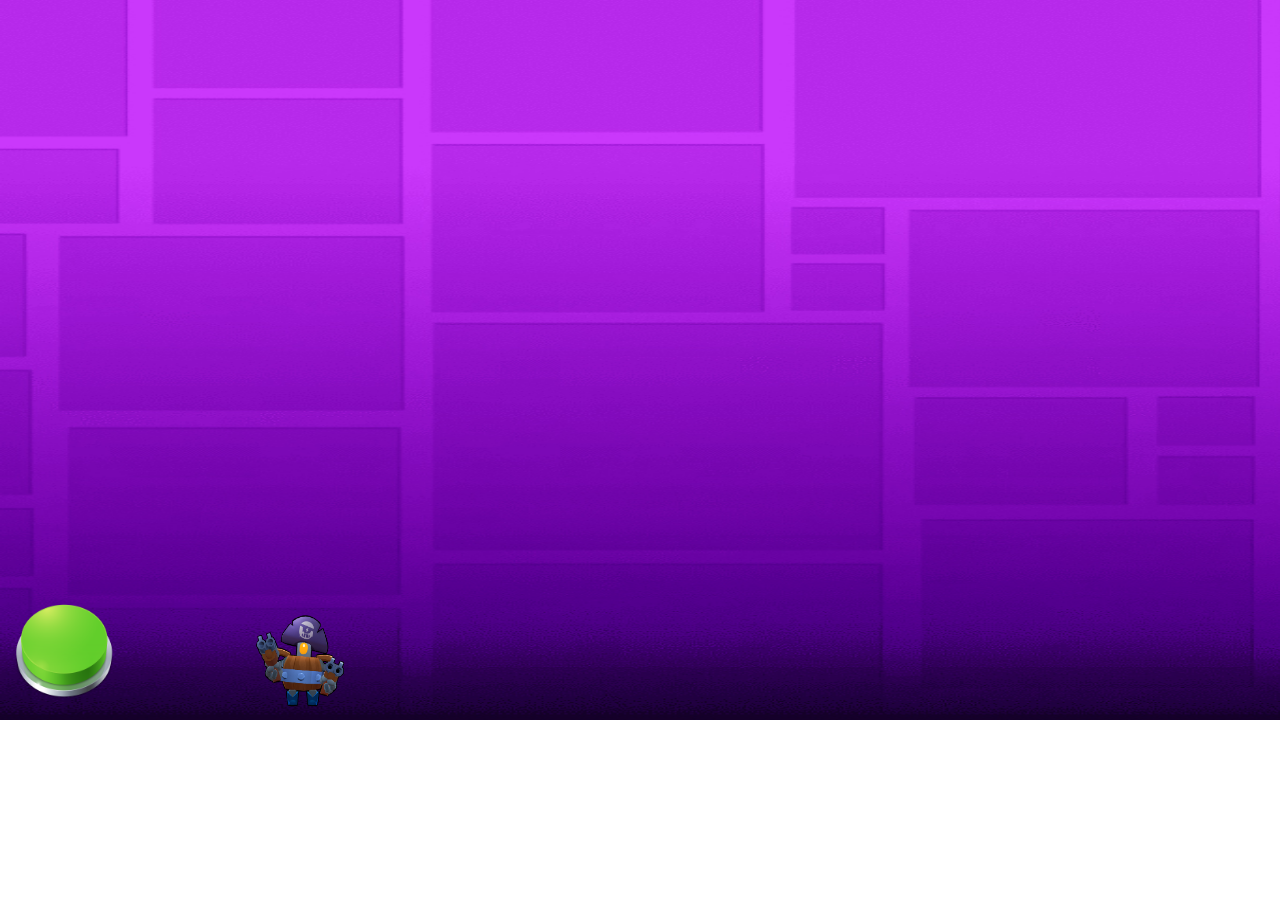
==== index.html @ 7775e41f "EL MUÑECO YA SALTA Y EL FONDO SE MUEVE" ====
<!DOCTYPE html>
<html lang="en">
<head>
    <meta charset="UTF-8">
    <meta http-equiv="X-UA-Compatible" content="IE=edge">
    <meta name="viewport" content="width=device-width, initial-scale=1.0">
    <title>Juego</title>
    <link rel="stylesheet" href="./styles.css">
</head>
<body>

<div id="board">
    
    <div class="fondo">
        <img src="Fondo.jpg" alt="fondo">
    </div>


    <div id="jugador">
        <img src="Jugador.png" alt="jugador">
    </div>

    <button id="jugadorSaltar"><img src="BotonSaltar.png" alt="jugadorSaltar"></button>
</div>

<script src="./Script.js"></script>

</body>
</html>
---- styles.css ----
body {
    margin: 0;
}

#board {
    width: 100%;
    height: 720px;
    position: relative;
    overflow: hidden; /* Para ocultar el contenido que se desborda del contenedor */
}

#jugador {
    width: 100px;
    height: 100px;
    position: absolute;
    bottom: 10px;
    left: 250px;
}

#jugador img {
    width: 100%;
    height: 100%;
}

.fondo {
    position: absolute;
    width: 200%; /* Doble del ancho del contenedor para que la imagen se repita */
    height: 100%;
    left: 0;
    top: 0;
}

.fondo img {
    width: 100%;
    height: 100%;
    animation: FondoMovimiento 5s linear infinite;
}

#jugadorSaltar {
    position: absolute;
    top: 600px;
    left:5%; /* Alinear el botón horizontalmente */
    transform: translateX(-50%); /* Centrar horizontalmente el botón */
    border: none;
    background: none;
    cursor: pointer; /* Cambiar el cursor al pasar por encima del botón */
    z-index: 999; /* Asegurar que el botón esté por encima del jugador */
}

#jugadorSaltar img {
    width: 100px;
    height: 100px;
}
.jugadorSaltar{
    
    animation: jugadorSaltar 1s linear infinite ;
}

@keyframes FondoMovimiento {
    0% {
        transform: translateX(0%);
    }
    100% {
        transform: translateX(-50%);
    }
}

@keyframes jugadorSaltar {
    0% {
        bottom: 10px;
    }
    40%, 60% {
        bottom: 200px;
    }
}
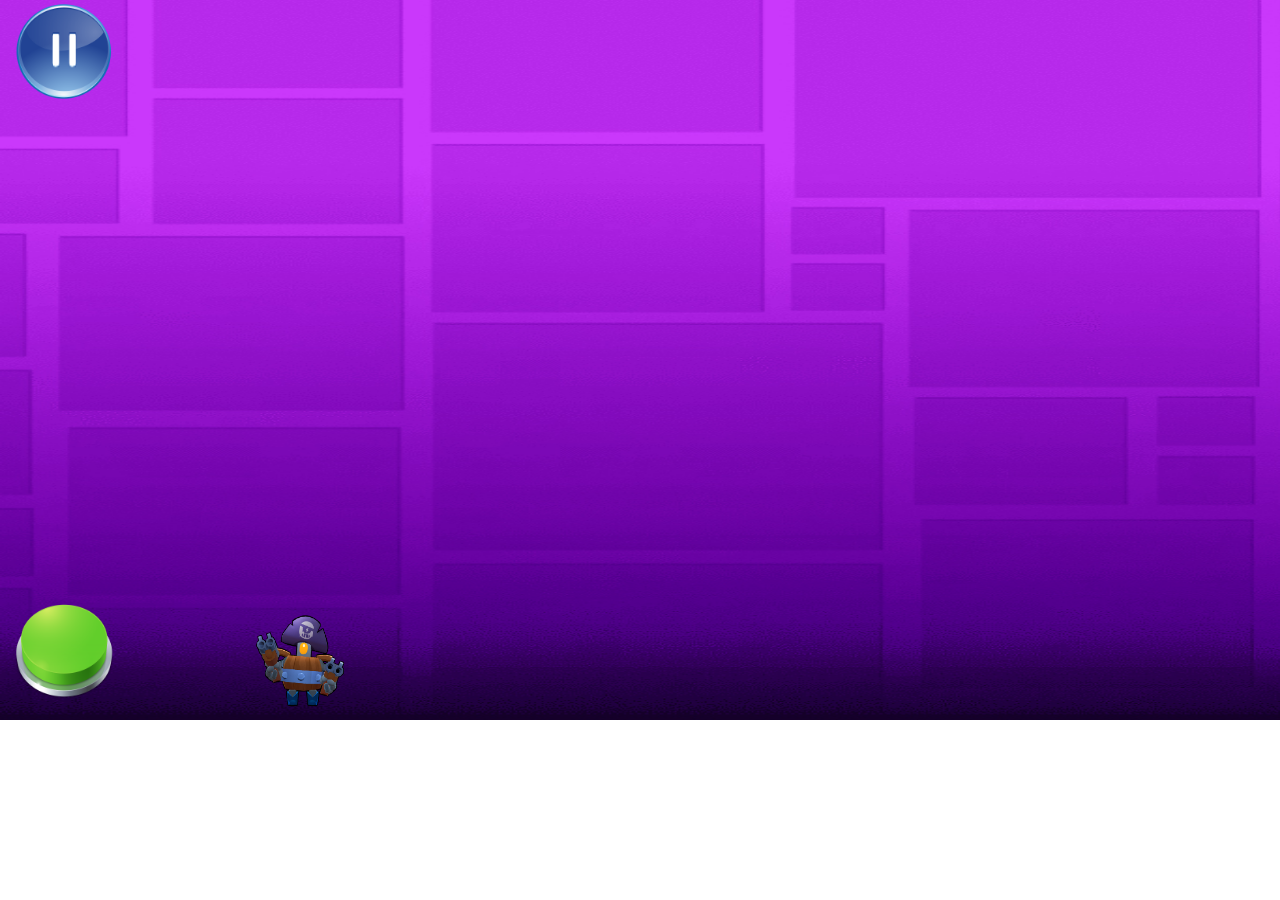
==== commit 865de61b: "EL MUÑECO YA SALTA Y EL FONDO SE MUEVE" ====
--- a/index.html
+++ b/index.html
@@ -21,6 +21,8 @@
     </div>
 
     <button id="jugadorSaltar"><img src="BotonSaltar.png" alt="jugadorSaltar"></button>
+    <button id="BotonPausa"><img src="BotonPausa.png" alt="BotonPausa""</button>
+
 </div>
 
 <script src="./Script.js"></script>
--- a/styles.css
+++ b/styles.css
@@ -6,8 +6,7 @@
     width: 100%;
     height: 720px;
     position: relative;
-    overflow: hidden; /* Para ocultar el contenido que se desborda del contenedor */
-}
+    overflow: hidden; 
 
 #jugador {
     width: 100px;
@@ -24,7 +23,7 @@
 
 .fondo {
     position: absolute;
-    width: 200%; /* Doble del ancho del contenedor para que la imagen se repita */
+    width: 200%; 
     height: 100%;
     left: 0;
     top: 0;
@@ -39,12 +38,12 @@
 #jugadorSaltar {
     position: absolute;
     top: 600px;
-    left:5%; /* Alinear el botón horizontalmente */
-    transform: translateX(-50%); /* Centrar horizontalmente el botón */
+    left:5%; 
+    transform: translateX(-50%);
     border: none;
     background: none;
-    cursor: pointer; /* Cambiar el cursor al pasar por encima del botón */
-    z-index: 999; /* Asegurar que el botón esté por encima del jugador */
+    cursor: pointer;
+    z-index: 999;
 }
 
 #jugadorSaltar img {
@@ -52,10 +51,24 @@
     height: 100px;
 }
 .jugadorSaltar{
-    
     animation: jugadorSaltar 1s linear infinite ;
 }
 
+#BotonPausa{
+    position: absolute;
+    top: 0px;
+    left:5%; 
+    transform: translateX(-50%); 
+    border: none;
+    background: none;
+    cursor: pointer; 
+    z-index: 999; 
+}
+
+#BotonPausa img {
+    width: 100px;
+    height: 100px;
+}
 @keyframes FondoMovimiento {
     0% {
         transform: translateX(0%);
@@ -72,4 +85,4 @@
     40%, 60% {
         bottom: 200px;
     }
-}
+}
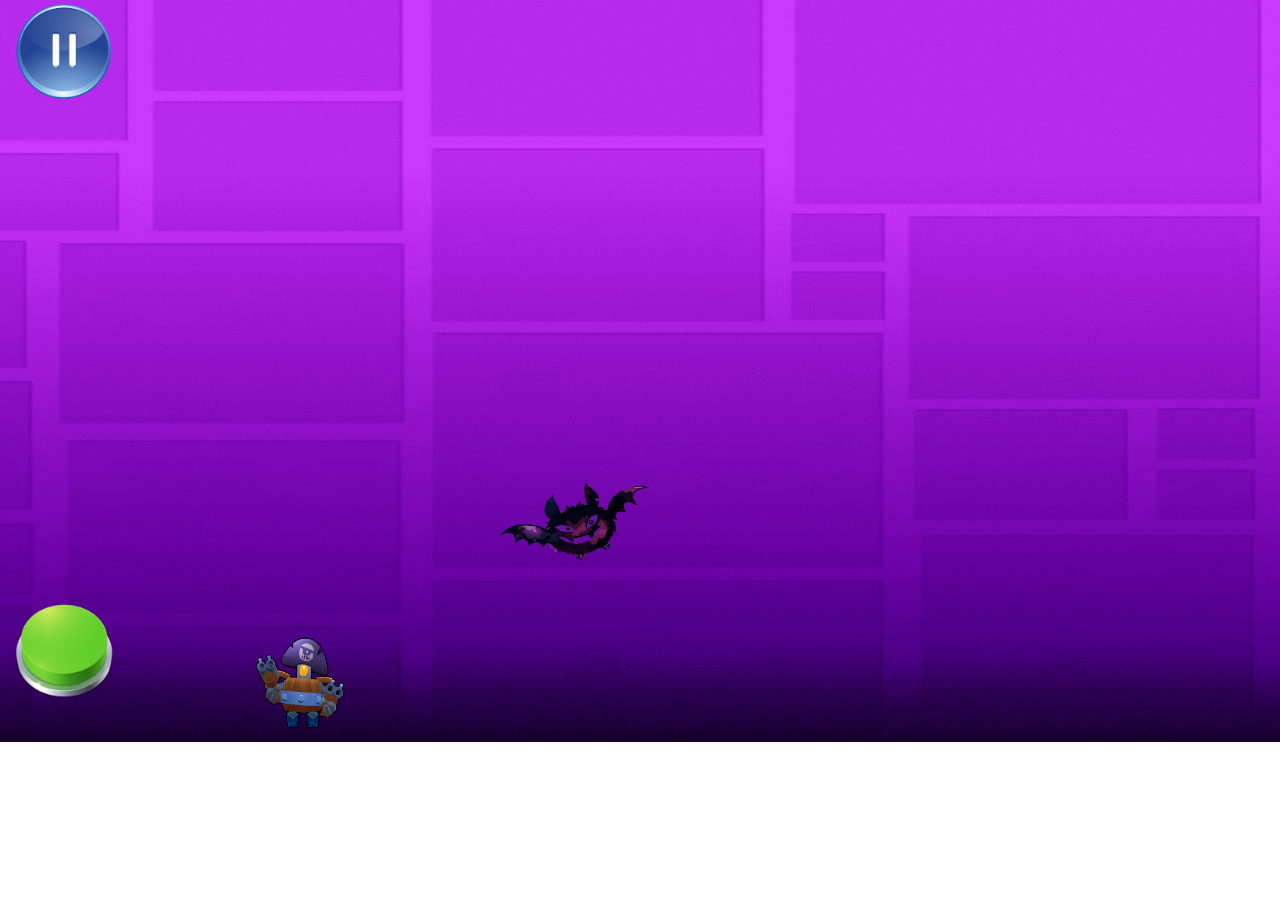
==== commit 05f27e38: "Adelanto" ====
--- a/index.html
+++ b/index.html
@@ -20,6 +20,12 @@
         <img src="Jugador.png" alt="jugador">
     </div>
 
+   
+    <div id="Murcielago">
+        <img src="Murcielago.png" alt="Murcielago">
+    </div>
+
+
     <button id="jugadorSaltar"><img src="BotonSaltar.png" alt="jugadorSaltar"></button>
     <button id="BotonPausa"><img src="BotonPausa.png" alt="BotonPausa""</button>
 
--- a/styles.css
+++ b/styles.css
@@ -4,10 +4,10 @@
 
 #board {
     width: 100%;
-    height: 720px;
+    height: 742px;
     position: relative;
     overflow: hidden; 
-
+}
 #jugador {
     width: 100px;
     height: 100px;
@@ -19,6 +19,40 @@
 #jugador img {
     width: 100%;
     height: 100%;
+}
+
+#Hogo {
+
+    width: 150px;
+    height: 150px;
+    position: absolute;
+    bottom: 10px;
+    left: 500px;
+}
+
+#Hogo img {
+    width: 100%;
+    height: 100%;
+    animation: MovimientoHogo 1s linear infinite;
+
+}
+
+
+#Murcielago {
+
+    width: 150px;
+    height: 150px;
+    position: absolute;
+    bottom: 10px;
+    left: 500px;
+    top: 430px;
+}
+
+#Murcielago img {
+    width: 100%;
+    height: 100%;
+    animation: MovimientoMur 2s linear infinite;
+
 }
 
 .fondo {
@@ -85,4 +119,23 @@
     40%, 60% {
         bottom: 200px;
     }
+}
+
+@keyframes MovimientoHogo {
+    0% {
+        bottom: 10px;
+    }
+    40%, 60% {
+        bottom: 200px;
+    }
+}
+
+
+@keyframes MovimientoMur {
+    0% {
+        transform: translateX(600%);
+    }
+    100% {
+        transform: translateX(-500%);
+    }
 }
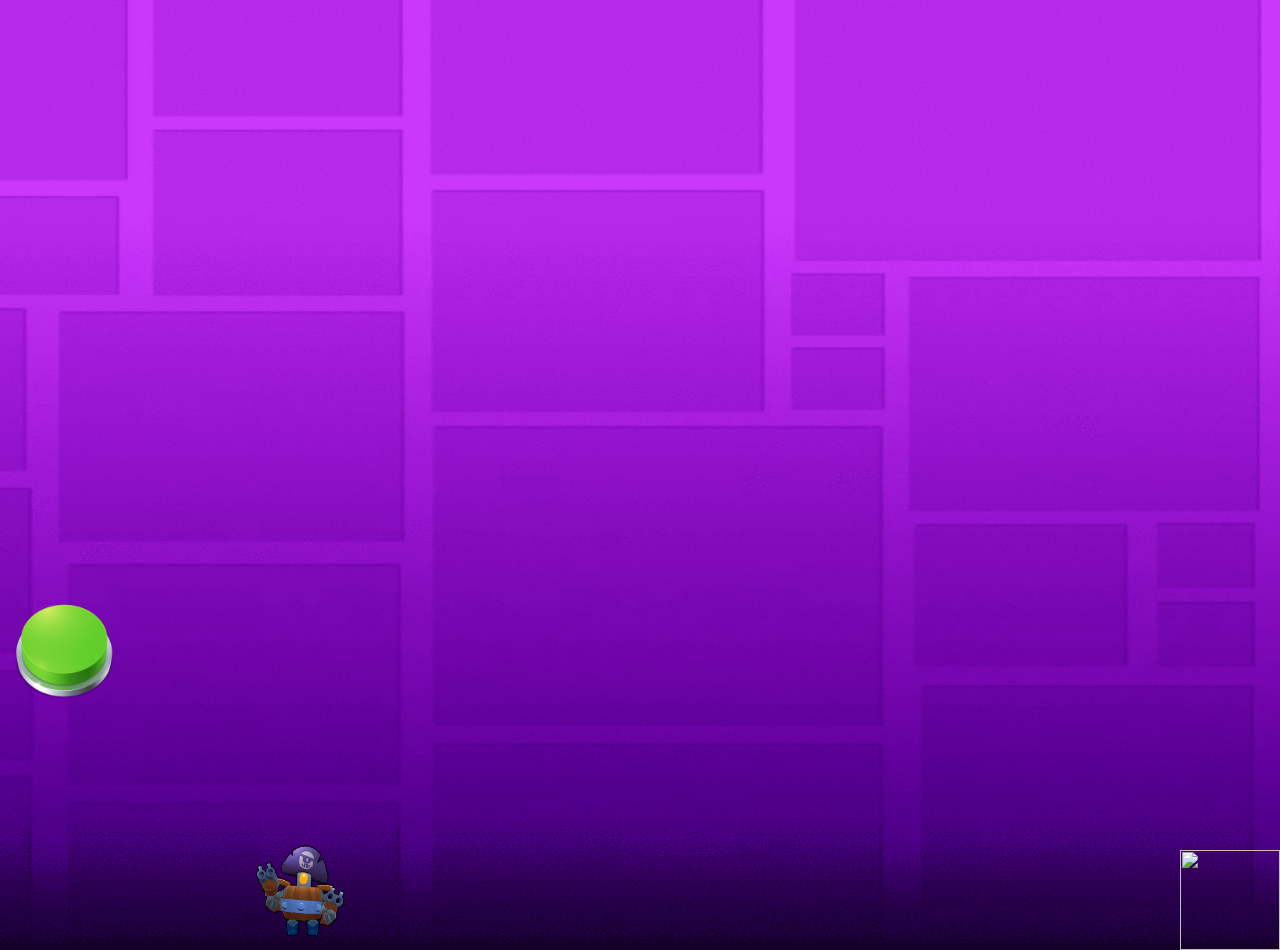
==== commit ed8397da: "Codigo Nuevo santiago1" ====
--- a/index.html
+++ b/index.html
@@ -20,15 +20,11 @@
         <img src="Jugador.png" alt="jugador">
     </div>
 
-   
-    <div id="Murcielago">
-        <img src="Murcielago.png" alt="Murcielago">
+    <div class="obstaculo">
+        <img src="Hogo.png" alt="" id="Hogo">
     </div>
 
-
     <button id="jugadorSaltar"><img src="BotonSaltar.png" alt="jugadorSaltar"></button>
-    <button id="BotonPausa"><img src="BotonPausa.png" alt="BotonPausa""</button>
-
 </div>
 
 <script src="./Script.js"></script>
--- a/styles.css
+++ b/styles.css
@@ -4,10 +4,11 @@
 
 #board {
     width: 100%;
-    height: 742px;
+    height: 950px;
     position: relative;
-    overflow: hidden; 
+    overflow: hidden; /* Para ocultar el contenido que se desborda del contenedor */
 }
+
 #jugador {
     width: 100px;
     height: 100px;
@@ -21,43 +22,9 @@
     height: 100%;
 }
 
-#Hogo {
-
-    width: 150px;
-    height: 150px;
-    position: absolute;
-    bottom: 10px;
-    left: 500px;
-}
-
-#Hogo img {
-    width: 100%;
-    height: 100%;
-    animation: MovimientoHogo 1s linear infinite;
-
-}
-
-
-#Murcielago {
-
-    width: 150px;
-    height: 150px;
-    position: absolute;
-    bottom: 10px;
-    left: 500px;
-    top: 430px;
-}
-
-#Murcielago img {
-    width: 100%;
-    height: 100%;
-    animation: MovimientoMur 2s linear infinite;
-
-}
-
 .fondo {
     position: absolute;
-    width: 200%; 
+    width: 200%; /* Doble del ancho del contenedor para que la imagen se repita */
     height: 100%;
     left: 0;
     top: 0;
@@ -72,37 +39,34 @@
 #jugadorSaltar {
     position: absolute;
     top: 600px;
-    left:5%; 
-    transform: translateX(-50%);
+    left:5%; /* Alinear el botón horizontalmente */
+    transform: translateX(-50%); /* Centrar horizontalmente el botón */
     border: none;
     background: none;
-    cursor: pointer;
-    z-index: 999;
+    cursor: pointer; /* Cambiar el cursor al pasar por encima del botón */
+    z-index: 999; /* Asegurar que el botón esté por encima del jugador */
 }
 
 #jugadorSaltar img {
     width: 100px;
     height: 100px;
 }
+
+#Hogo{
+    z-index: 10000;
+    height: 100px;
+    width: 100px;
+    background-color:transparent;
+    position: absolute;
+    bottom: 0;
+    right: 0;
+
+}
 .jugadorSaltar{
+    
     animation: jugadorSaltar 1s linear infinite ;
 }
 
-#BotonPausa{
-    position: absolute;
-    top: 0px;
-    left:5%; 
-    transform: translateX(-50%); 
-    border: none;
-    background: none;
-    cursor: pointer; 
-    z-index: 999; 
-}
-
-#BotonPausa img {
-    width: 100px;
-    height: 100px;
-}
 @keyframes FondoMovimiento {
     0% {
         transform: translateX(0%);
@@ -120,22 +84,3 @@
         bottom: 200px;
     }
 }
-
-@keyframes MovimientoHogo {
-    0% {
-        bottom: 10px;
-    }
-    40%, 60% {
-        bottom: 200px;
-    }
-}
-
-
-@keyframes MovimientoMur {
-    0% {
-        transform: translateX(600%);
-    }
-    100% {
-        transform: translateX(-500%);
-    }
-}
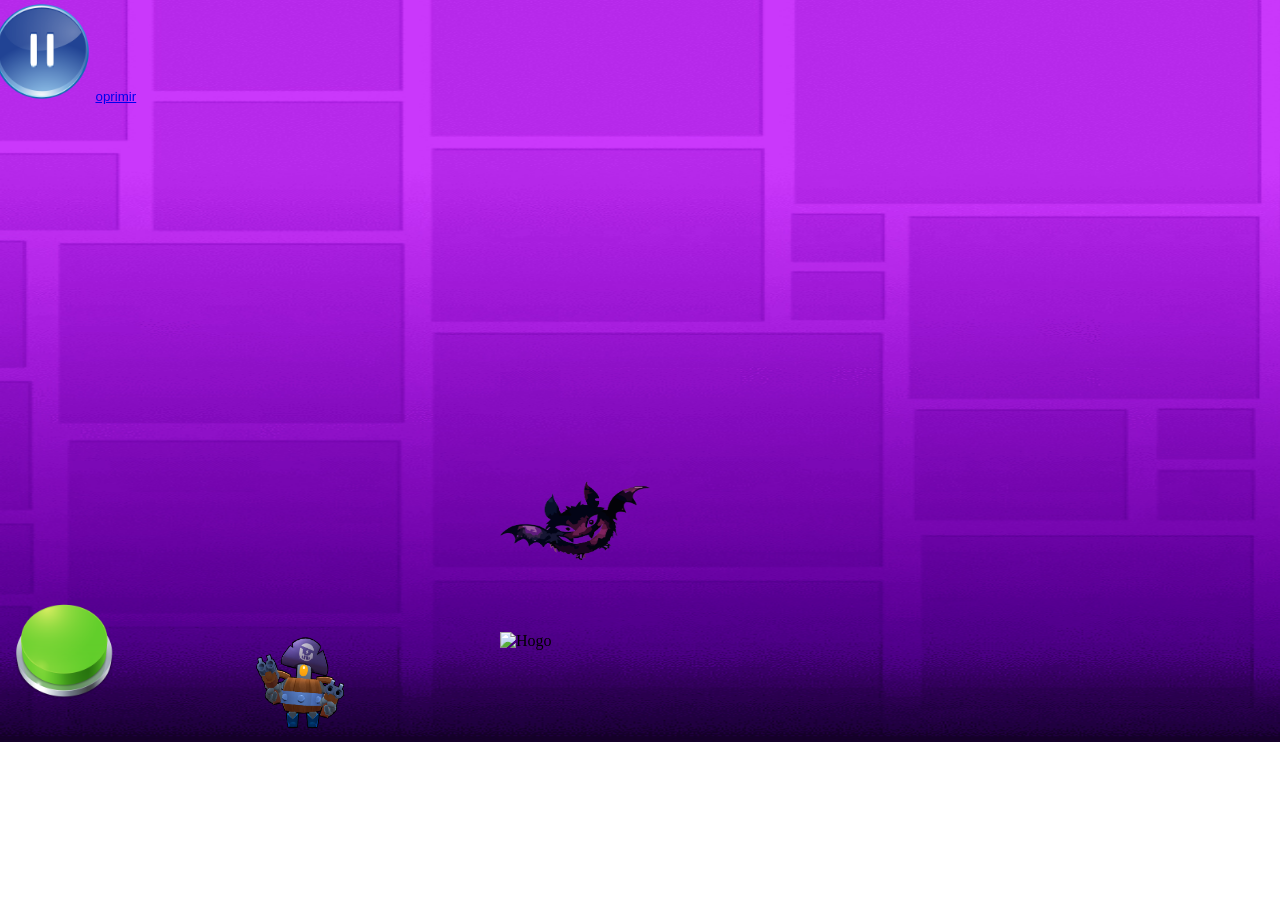
==== commit 652d7953: "Adelanto 0.2" ====
--- a/index.html
+++ b/index.html
@@ -19,12 +19,20 @@
     <div id="jugador">
         <img src="Jugador.png" alt="jugador">
     </div>
+    <div id="Hogo">
+        <img src="Hogo.png" alt="Hogo">
+    </div>
 
-    <div class="obstaculo">
-        <img src="Hogo.png" alt="" id="Hogo">
+   
+    <div id="Murcielago">
+        <img src="Murcielago.png" alt="Murcielago">
     </div>
 
     <button id="jugadorSaltar"><img src="BotonSaltar.png" alt="jugadorSaltar"></button>
+    <button id="BotonPausa"><img src="BotonPausa.png" alt="BotonPausa""</button>
+
+    <a href="./Inicio.html" >oprimir</a>
+
 </div>
 
 <script src="./Script.js"></script>
--- a/styles.css
+++ b/styles.css
@@ -4,11 +4,10 @@
 
 #board {
     width: 100%;
-    height: 950px;
+    height: 742px;
     position: relative;
-    overflow: hidden; /* Para ocultar el contenido que se desborda del contenedor */
+    overflow: hidden; 
 }
-
 #jugador {
     width: 100px;
     height: 100px;
@@ -22,9 +21,43 @@
     height: 100%;
 }
 
+#Hogo {
+
+    width: 100px;
+    height: 100px;
+    position: absolute;
+    bottom: 10px;
+    left: 500px;
+}
+
+#Hogo img {
+    width: 100%;
+    height: 100%;
+    animation: MovimientoHogo 5s linear infinite;
+
+}
+
+
+#Murcielago {
+
+    width: 150px;
+    height: 150px;
+    position: absolute;
+    bottom: 10px;
+    left: 500px;
+    top: 430px;
+}
+
+#Murcielago img {
+    width: 100%;
+    height: 100%;
+    animation: MovimientoHogo 8s linear infinite;
+
+}
+
 .fondo {
     position: absolute;
-    width: 200%; /* Doble del ancho del contenedor para que la imagen se repita */
+    width: 200%; 
     height: 100%;
     left: 0;
     top: 0;
@@ -39,34 +72,37 @@
 #jugadorSaltar {
     position: absolute;
     top: 600px;
-    left:5%; /* Alinear el botón horizontalmente */
-    transform: translateX(-50%); /* Centrar horizontalmente el botón */
+    left:5%; 
+    transform: translateX(-50%);
     border: none;
     background: none;
-    cursor: pointer; /* Cambiar el cursor al pasar por encima del botón */
-    z-index: 999; /* Asegurar que el botón esté por encima del jugador */
+    cursor: pointer;
+    z-index: 999;
 }
 
 #jugadorSaltar img {
     width: 100px;
     height: 100px;
 }
-
-#Hogo{
-    z-index: 10000;
-    height: 100px;
-    width: 100px;
-    background-color:transparent;
-    position: absolute;
-    bottom: 0;
-    right: 0;
-
-}
 .jugadorSaltar{
-    
     animation: jugadorSaltar 1s linear infinite ;
 }
 
+#BotonPausa{
+    position: absolute;
+    top: 0px;
+    left:5%; 
+    transform: translateX(-50%); 
+    border: none;
+    background: none;
+    cursor: pointer; 
+    z-index: 999; 
+}
+
+#BotonPausa img {
+    width: 100px;
+    height: 100px;
+}
 @keyframes FondoMovimiento {
     0% {
         transform: translateX(0%);
@@ -78,9 +114,29 @@
 
 @keyframes jugadorSaltar {
     0% {
-        bottom: 10px;
+        bottom: 80px;
     }
     40%, 60% {
         bottom: 200px;
     }
 }
+
+@keyframes MovimientoHogo {
+    0% {
+        transform: translateX(600%);
+    }
+    
+    100% {
+        transform: translateX(-500%);
+    }
+}
+
+
+@keyframes MovimientoMur {
+    0% {
+        transform: translateX(600%);
+    }
+    100% {
+        transform: translateX(-500%);
+    }
+}
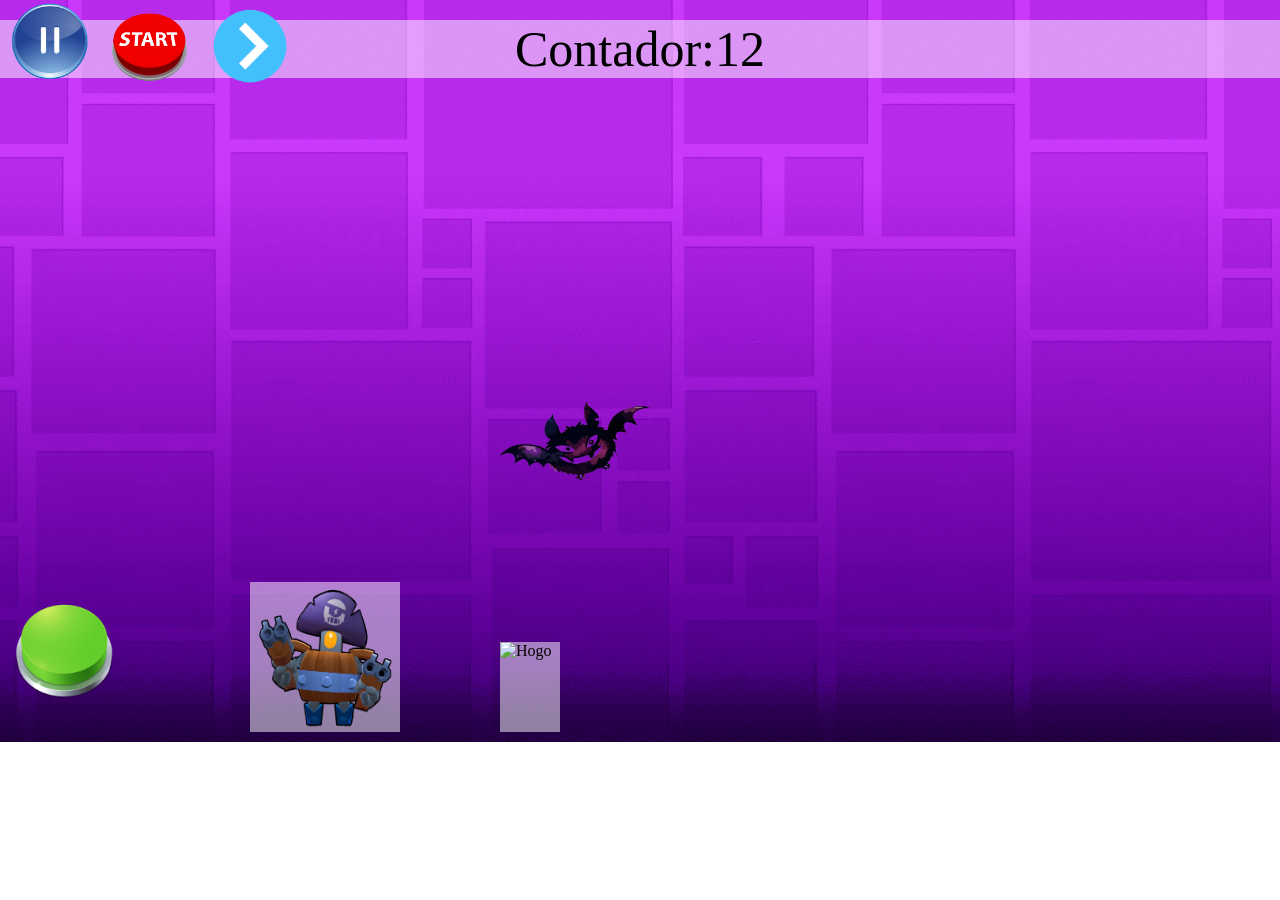
==== commit abafee7b: "Tiene botones, falta la perder" ====
--- a/index.html
+++ b/index.html
@@ -4,34 +4,49 @@
     <meta charset="UTF-8">
     <meta http-equiv="X-UA-Compatible" content="IE=edge">
     <meta name="viewport" content="width=device-width, initial-scale=1.0">
-    <title>Juego</title>
+    <title>Curiosity Game</title>
     <link rel="stylesheet" href="./styles.css">
 </head>
 <body>
 
 <div id="board">
     
-    <div class="fondo">
+    <div id="fondo">
         <img src="Fondo.jpg" alt="fondo">
     </div>
 
+     <div class ="Contenedor_contador">
+     Contador:<span id ="contador">0</span>
+    </div>
 
     <div id="jugador">
         <img src="Jugador.png" alt="jugador">
     </div>
-    <div id="Hogo">
+
+    <div id="Hogo" >
         <img src="Hogo.png" alt="Hogo">
     </div>
 
-   
     <div id="Murcielago">
         <img src="Murcielago.png" alt="Murcielago">
     </div>
+    
+<div>
+    <button id="jugadorSaltar"><img src="BotonSaltar.png" alt="jugadorSaltar"></button>
 
-    <button id="jugadorSaltar"><img src="BotonSaltar.png" alt="jugadorSaltar"></button>
-    <button id="BotonPausa"><img src="BotonPausa.png" alt="BotonPausa""</button>
+</div>
 
-    <a href="./Inicio.html" >oprimir</a>
+    <div>
+        <button id="BotonPausa" ><img src="BotonPausa.png" alt="BotonPausa"></button>
+    </div>
+
+    <div>
+        <button id="BotonPlay" ><img src="BotonPlay.png" alt="BotonPlay"></button>
+    </div>
+
+    <div>
+        <button id="BotonReanudar" ><img src="BotonSiguiente.png" alt="reanudar"></button>
+    </div>
 
 </div>
 
--- a/styles.css
+++ b/styles.css
@@ -9,8 +9,9 @@
     overflow: hidden; 
 }
 #jugador {
-    width: 100px;
-    height: 100px;
+    background-color: rgba(255, 255, 255, 0.5); 
+    width: 150px;
+    height: 150px;
     position: absolute;
     bottom: 10px;
     left: 250px;
@@ -22,53 +23,52 @@
 }
 
 #Hogo {
+    background-color: rgba(255, 255, 255, 0.5); 
 
-    width: 100px;
-    height: 100px;
+    width: 60px;
+    height: 90px;
     position: absolute;
     bottom: 10px;
     left: 500px;
-}
-
-#Hogo img {
-    width: 100%;
-    height: 100%;
     animation: MovimientoHogo 5s linear infinite;
 
 }
 
+#Hogo img {
+    width: 100px;
+    height: 100px;
+}
 
 #Murcielago {
+    animation: MovimientoHogo 8s linear infinite;
 
     width: 150px;
     height: 150px;
     position: absolute;
     bottom: 10px;
     left: 500px;
-    top: 430px;
+    top: 350px;
 }
 
 #Murcielago img {
     width: 100%;
     height: 100%;
-    animation: MovimientoHogo 8s linear infinite;
 
 }
-
-.fondo {
+#fondo {
+    background-image: url('Fondo.jpg');
     position: absolute;
     width: 200%; 
     height: 100%;
     left: 0;
     top: 0;
+    animation: FondoMovimiento 6s linear infinite;
+
 }
-
 .fondo img {
     width: 100%;
     height: 100%;
-    animation: FondoMovimiento 5s linear infinite;
 }
-
 #jugadorSaltar {
     position: absolute;
     top: 600px;
@@ -79,7 +79,6 @@
     cursor: pointer;
     z-index: 999;
 }
-
 #jugadorSaltar img {
     width: 100px;
     height: 100px;
@@ -87,22 +86,60 @@
 .jugadorSaltar{
     animation: jugadorSaltar 1s linear infinite ;
 }
-
 #BotonPausa{
     position: absolute;
     top: 0px;
-    left:5%; 
+    left:50px; 
     transform: translateX(-50%); 
     border: none;
     background: none;
     cursor: pointer; 
-    z-index: 999; 
+    z-index: 999; }
+
+#BotonPausa img{
+    width: 80px;
+    height: 80px;
+    top: 0px;
+}
+#BotonPlay{
+    position: absolute;
+    top: 0px;
+    left:150px; 
+    transform: translateX(-50%); 
+    border: none;
+    background: none;
+    cursor: pointer; 
+    z-index: 999; }
+#BotonPlay img{
+    width: 100px;
+    height: 100px;
+    top: 0px;
+}
+#BotonReanudar{
+    position: absolute;
+    top: 0px;
+    left:250px; 
+    transform: translateX(-50%); 
+    border: none;
+    background: none;
+    cursor: pointer; 
+    z-index: 999; }
+#BotonReanudar img{
+    width: 90px;
+    height: 90px;
+    top: 0px;
+}
+.Contenedor_contador {
+    text-align: center;
+    font-size: 50px;
+    margin-top: 20px;
+    position: fixed;
+    top: 0;
+    left: 0;
+    width: 100%;
+    background-color: rgba(255, 255, 255, 0.5); /* Fondo semi-transparente */
 }
 
-#BotonPausa img {
-    width: 100px;
-    height: 100px;
-}
 @keyframes FondoMovimiento {
     0% {
         transform: translateX(0%);
@@ -114,14 +151,25 @@
 
 @keyframes jugadorSaltar {
     0% {
-        bottom: 80px;
+        bottom: 0px;
+
     }
-    40%, 60% {
-        bottom: 200px;
+    30%, 70% {
+        bottom: 300px;
+
+    }
+
+}
+@keyframes MovimientoHogo {
+    0% {
+        transform: translateX(1100%);
+    }
+
+    100% {
+        transform: translateX(-700%);
     }
 }
-
-@keyframes MovimientoHogo {
+@keyframes MovimientoMur {
     0% {
         transform: translateX(600%);
     }
@@ -129,14 +177,4 @@
     100% {
         transform: translateX(-500%);
     }
-}
-
-
-@keyframes MovimientoMur {
-    0% {
-        transform: translateX(600%);
-    }
-    100% {
-        transform: translateX(-500%);
-    }
 }
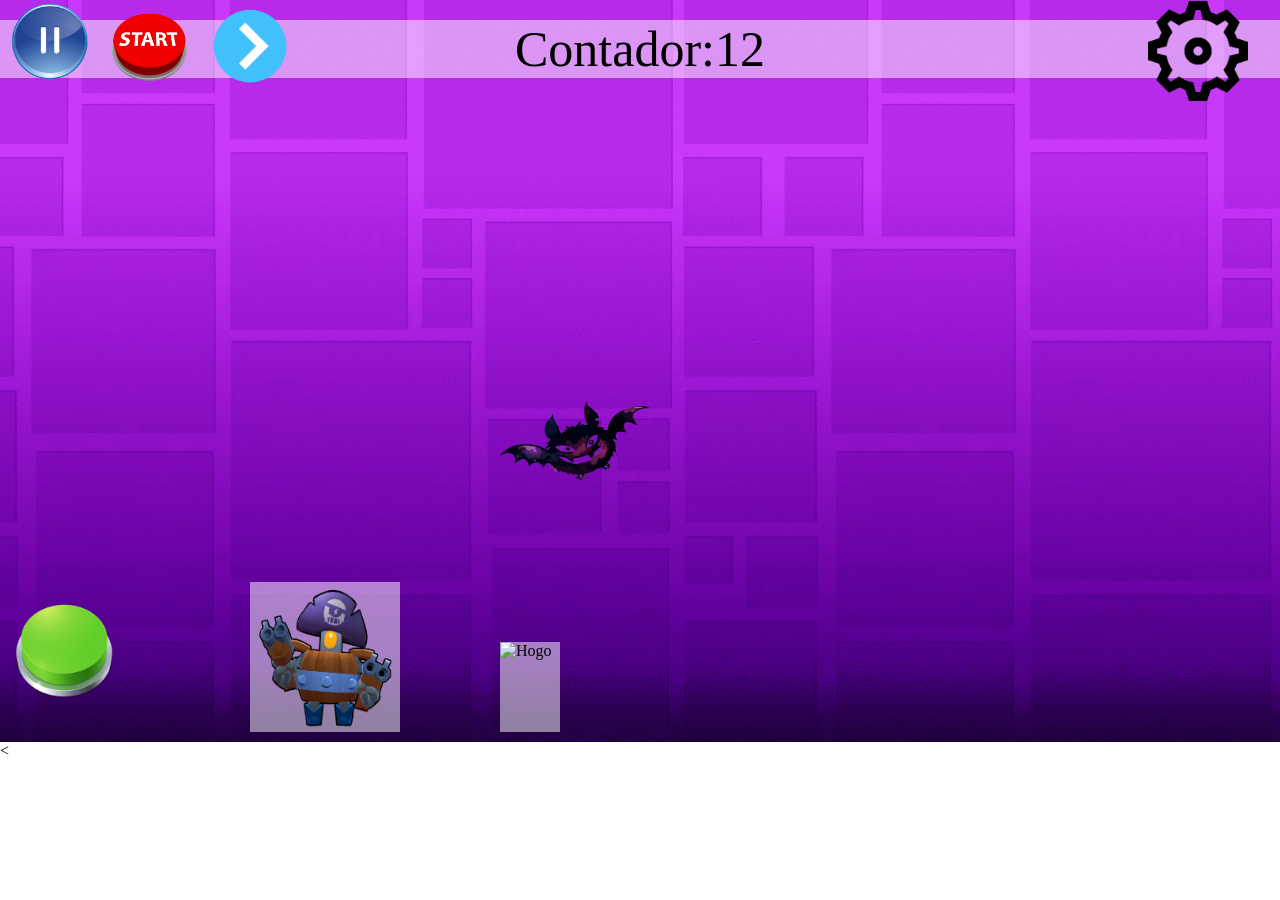
==== commit 22eb5132: "Tiene botones, falta la perder. ya tiene la pg de los niveles" ====
--- a/index.html
+++ b/index.html
@@ -23,7 +23,7 @@
         <img src="Jugador.png" alt="jugador">
     </div>
 
-    <div id="Hogo" >
+    <div id="Hogo" class="HogoReinicio" >
         <img src="Hogo.png" alt="Hogo">
     </div>
 
@@ -45,10 +45,16 @@
     </div>
 
     <div>
-        <button id="BotonReanudar" ><img src="BotonSiguiente.png" alt="reanudar"></button>
+        <button id="BotonReanudar" ><img src="BotonSiguiente.png" alt="BotonReanudar"></button>
     </div>
 
 </div>
+
+
+<<div>
+    <button id="BotonConfiguracion" onclick="irANiveles()"><img src="BotonConfiguracion.png" alt="BotonConfiguracion"></button>
+</div>
+
 
 <script src="./Script.js"></script>
 
--- a/styles.css
+++ b/styles.css
@@ -22,6 +22,10 @@
     height: 100%;
 }
 
+.HogoReinicio{
+    animation: MovimientoHogo 5s linear infinite;
+}
+
 #Hogo {
     background-color: rgba(255, 255, 255, 0.5); 
 
@@ -115,6 +119,23 @@
     height: 100px;
     top: 0px;
 }
+
+#BotonConfiguracion{
+    position: absolute;
+    top: 0px;
+    right:-30px; 
+    transform: translateX(-50%); 
+    border: none;
+    background: none;
+    cursor: pointer; 
+    z-index: 999; }
+
+#BotonConfiguracion img{
+    width: 100px;
+    height: 100px;
+    top: 0px;
+}
+
 #BotonReanudar{
     position: absolute;
     top: 0px;
@@ -162,11 +183,11 @@
 }
 @keyframes MovimientoHogo {
     0% {
-        transform: translateX(1100%);
+        transform: translateX(1800%);
     }
 
     100% {
-        transform: translateX(-700%);
+        transform: translateX(-900%);
     }
 }
 @keyframes MovimientoMur {
@@ -177,4 +198,52 @@
     100% {
         transform: translateX(-500%);
     }
-}+}
+
+
+
+/*/MENÚ NIVLES*/
+
+.menu {
+    position: relative;
+    display: inline-block;
+}
+
+.menu-btn {
+    padding: 10px 20px;
+    background-color: #333;
+    color: #fff;
+    border: none;
+    cursor: pointer;
+}
+
+.menu-list {
+    display: none;
+    position: absolute;
+    top: 100%;
+    left: 0;
+    background-color: #fff;
+    list-style: none;
+    padding: 0;
+    margin: 0;
+}
+
+.menu-list li {
+    border-bottom: 1px solid #ccc;
+}
+
+.menu-list li:last-child {
+    border-bottom: none;
+}
+
+.menu-list li a {
+    display: block;
+    padding: 10px 20px;
+    color: #333;
+    text-decoration: none;
+}
+
+.menu-list li a:hover {
+    background-color: #f4f4f4;
+}
+
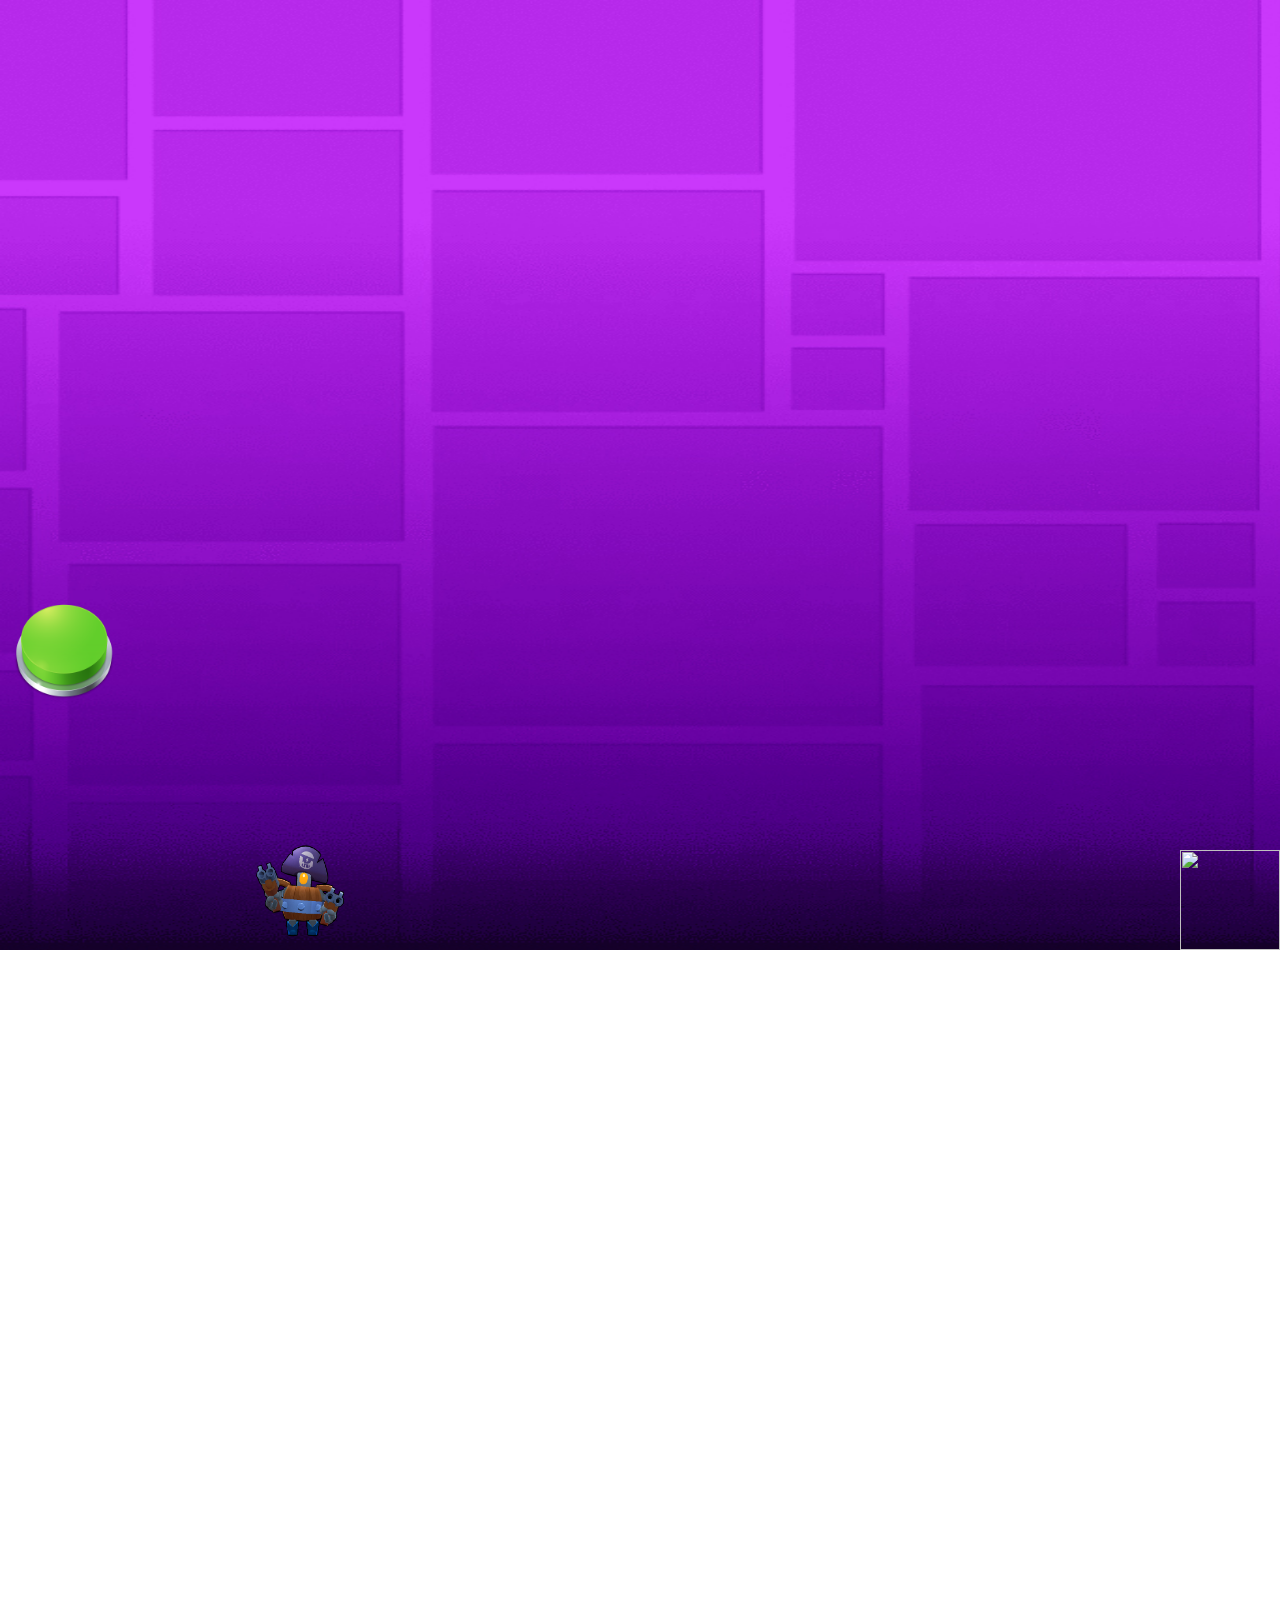
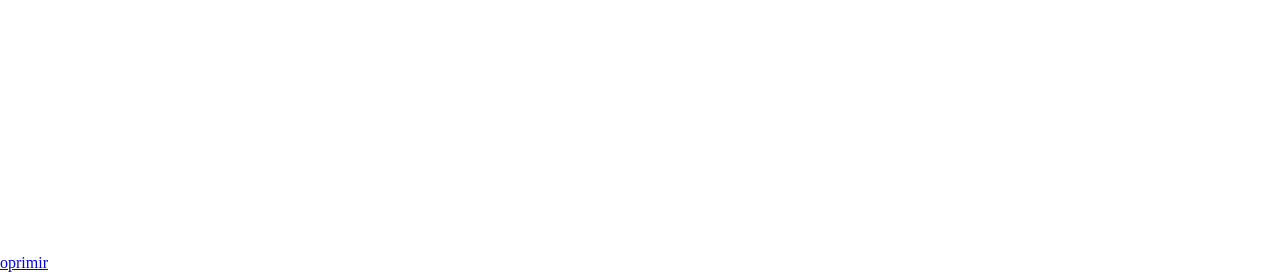
==== commit 55d1edd8: "dfg ghj" ====
--- a/index.html
+++ b/index.html
@@ -4,59 +4,32 @@
     <meta charset="UTF-8">
     <meta http-equiv="X-UA-Compatible" content="IE=edge">
     <meta name="viewport" content="width=device-width, initial-scale=1.0">
-    <title>Curiosity Game</title>
+    <title>Juego</title>
     <link rel="stylesheet" href="./styles.css">
 </head>
 <body>
 
 <div id="board">
     
-    <div id="fondo">
+    <div class="fondo">
         <img src="Fondo.jpg" alt="fondo">
     </div>
 
-     <div class ="Contenedor_contador">
-     Contador:<span id ="contador">0</span>
-    </div>
 
     <div id="jugador">
         <img src="Jugador.png" alt="jugador">
     </div>
 
-    <div id="Hogo" class="HogoReinicio" >
-        <img src="Hogo.png" alt="Hogo">
+    <div class="obstaculo">
+        <img src="Hogo.png" alt="" id="Hogo">
     </div>
 
-    <div id="Murcielago">
-        <img src="Murcielago.png" alt="Murcielago">
-    </div>
-    
-<div>
     <button id="jugadorSaltar"><img src="BotonSaltar.png" alt="jugadorSaltar"></button>
-
 </div>
-
-    <div>
-        <button id="BotonPausa" ><img src="BotonPausa.png" alt="BotonPausa"></button>
-    </div>
-
-    <div>
-        <button id="BotonPlay" ><img src="BotonPlay.png" alt="BotonPlay"></button>
-    </div>
-
-    <div>
-        <button id="BotonReanudar" ><img src="BotonSiguiente.png" alt="BotonReanudar"></button>
-    </div>
-
-</div>
-
-
-<<div>
-    <button id="BotonConfiguracion" onclick="irANiveles()"><img src="BotonConfiguracion.png" alt="BotonConfiguracion"></button>
-</div>
-
 
 <script src="./Script.js"></script>
 
+<a href="/html.html"> oprimir</a>
+
 </body>
 </html>
--- a/styles.css
+++ b/styles.css
@@ -4,14 +4,14 @@
 
 #board {
     width: 100%;
-    height: 742px;
+    height: 950px;
     position: relative;
-    overflow: hidden; 
+    overflow: hidden; /* Para ocultar el contenido que se desborda del contenedor */
 }
+
 #jugador {
-    background-color: rgba(255, 255, 255, 0.5); 
-    width: 150px;
-    height: 150px;
+    width: 100px;
+    height: 100px;
     position: absolute;
     bottom: 10px;
     left: 250px;
@@ -22,143 +22,50 @@
     height: 100%;
 }
 
-.HogoReinicio{
-    animation: MovimientoHogo 5s linear infinite;
+.fondo {
+    position: absolute;
+    width: 200%; /* Doble del ancho del contenedor para que la imagen se repita */
+    height: 100%;
+    left: 0;
+    top: 0;
 }
 
-#Hogo {
-    background-color: rgba(255, 255, 255, 0.5); 
-
-    width: 60px;
-    height: 90px;
-    position: absolute;
-    bottom: 10px;
-    left: 500px;
-    animation: MovimientoHogo 5s linear infinite;
-
+.fondo img {
+    width: 100%;
+    height: 100%;
+    animation: FondoMovimiento 5s linear infinite;
 }
 
-#Hogo img {
+#jugadorSaltar {
+    position: absolute;
+    top: 600px;
+    left:5%; /* Alinear el botón horizontalmente */
+    transform: translateX(-50%); /* Centrar horizontalmente el botón */
+    border: none;
+    background: none;
+    cursor: pointer; /* Cambiar el cursor al pasar por encima del botón */
+    z-index: 999; /* Asegurar que el botón esté por encima del jugador */
+}
+
+#jugadorSaltar img {
     width: 100px;
     height: 100px;
 }
 
-#Murcielago {
-    animation: MovimientoHogo 8s linear infinite;
-
-    width: 150px;
-    height: 150px;
+#Hogo{
+    z-index: 10000;
+    height: 100px;
+    width: 100px;
+    background-color:transparent;
     position: absolute;
-    bottom: 10px;
-    left: 500px;
-    top: 350px;
-}
-
-#Murcielago img {
-    width: 100%;
-    height: 100%;
+    bottom: 0;
+    right: 0;
+    
 
 }
-#fondo {
-    background-image: url('Fondo.jpg');
-    position: absolute;
-    width: 200%; 
-    height: 100%;
-    left: 0;
-    top: 0;
-    animation: FondoMovimiento 6s linear infinite;
-
-}
-.fondo img {
-    width: 100%;
-    height: 100%;
-}
-#jugadorSaltar {
-    position: absolute;
-    top: 600px;
-    left:5%; 
-    transform: translateX(-50%);
-    border: none;
-    background: none;
-    cursor: pointer;
-    z-index: 999;
-}
-#jugadorSaltar img {
-    width: 100px;
-    height: 100px;
-}
 .jugadorSaltar{
+    
     animation: jugadorSaltar 1s linear infinite ;
-}
-#BotonPausa{
-    position: absolute;
-    top: 0px;
-    left:50px; 
-    transform: translateX(-50%); 
-    border: none;
-    background: none;
-    cursor: pointer; 
-    z-index: 999; }
-
-#BotonPausa img{
-    width: 80px;
-    height: 80px;
-    top: 0px;
-}
-#BotonPlay{
-    position: absolute;
-    top: 0px;
-    left:150px; 
-    transform: translateX(-50%); 
-    border: none;
-    background: none;
-    cursor: pointer; 
-    z-index: 999; }
-#BotonPlay img{
-    width: 100px;
-    height: 100px;
-    top: 0px;
-}
-
-#BotonConfiguracion{
-    position: absolute;
-    top: 0px;
-    right:-30px; 
-    transform: translateX(-50%); 
-    border: none;
-    background: none;
-    cursor: pointer; 
-    z-index: 999; }
-
-#BotonConfiguracion img{
-    width: 100px;
-    height: 100px;
-    top: 0px;
-}
-
-#BotonReanudar{
-    position: absolute;
-    top: 0px;
-    left:250px; 
-    transform: translateX(-50%); 
-    border: none;
-    background: none;
-    cursor: pointer; 
-    z-index: 999; }
-#BotonReanudar img{
-    width: 90px;
-    height: 90px;
-    top: 0px;
-}
-.Contenedor_contador {
-    text-align: center;
-    font-size: 50px;
-    margin-top: 20px;
-    position: fixed;
-    top: 0;
-    left: 0;
-    width: 100%;
-    background-color: rgba(255, 255, 255, 0.5); /* Fondo semi-transparente */
 }
 
 @keyframes FondoMovimiento {
@@ -172,78 +79,9 @@
 
 @keyframes jugadorSaltar {
     0% {
-        bottom: 0px;
-
+        bottom: 10px;
     }
-    30%, 70% {
-        bottom: 300px;
-
-    }
-
-}
-@keyframes MovimientoHogo {
-    0% {
-        transform: translateX(1800%);
-    }
-
-    100% {
-        transform: translateX(-900%);
+    40%, 60% {
+        bottom: 200px;
     }
 }
-@keyframes MovimientoMur {
-    0% {
-        transform: translateX(600%);
-    }
-    
-    100% {
-        transform: translateX(-500%);
-    }
-}
-
-
-
-/*/MENÚ NIVLES*/
-
-.menu {
-    position: relative;
-    display: inline-block;
-}
-
-.menu-btn {
-    padding: 10px 20px;
-    background-color: #333;
-    color: #fff;
-    border: none;
-    cursor: pointer;
-}
-
-.menu-list {
-    display: none;
-    position: absolute;
-    top: 100%;
-    left: 0;
-    background-color: #fff;
-    list-style: none;
-    padding: 0;
-    margin: 0;
-}
-
-.menu-list li {
-    border-bottom: 1px solid #ccc;
-}
-
-.menu-list li:last-child {
-    border-bottom: none;
-}
-
-.menu-list li a {
-    display: block;
-    padding: 10px 20px;
-    color: #333;
-    text-decoration: none;
-}
-
-.menu-list li a:hover {
-    background-color: #f4f4f4;
-}
-
